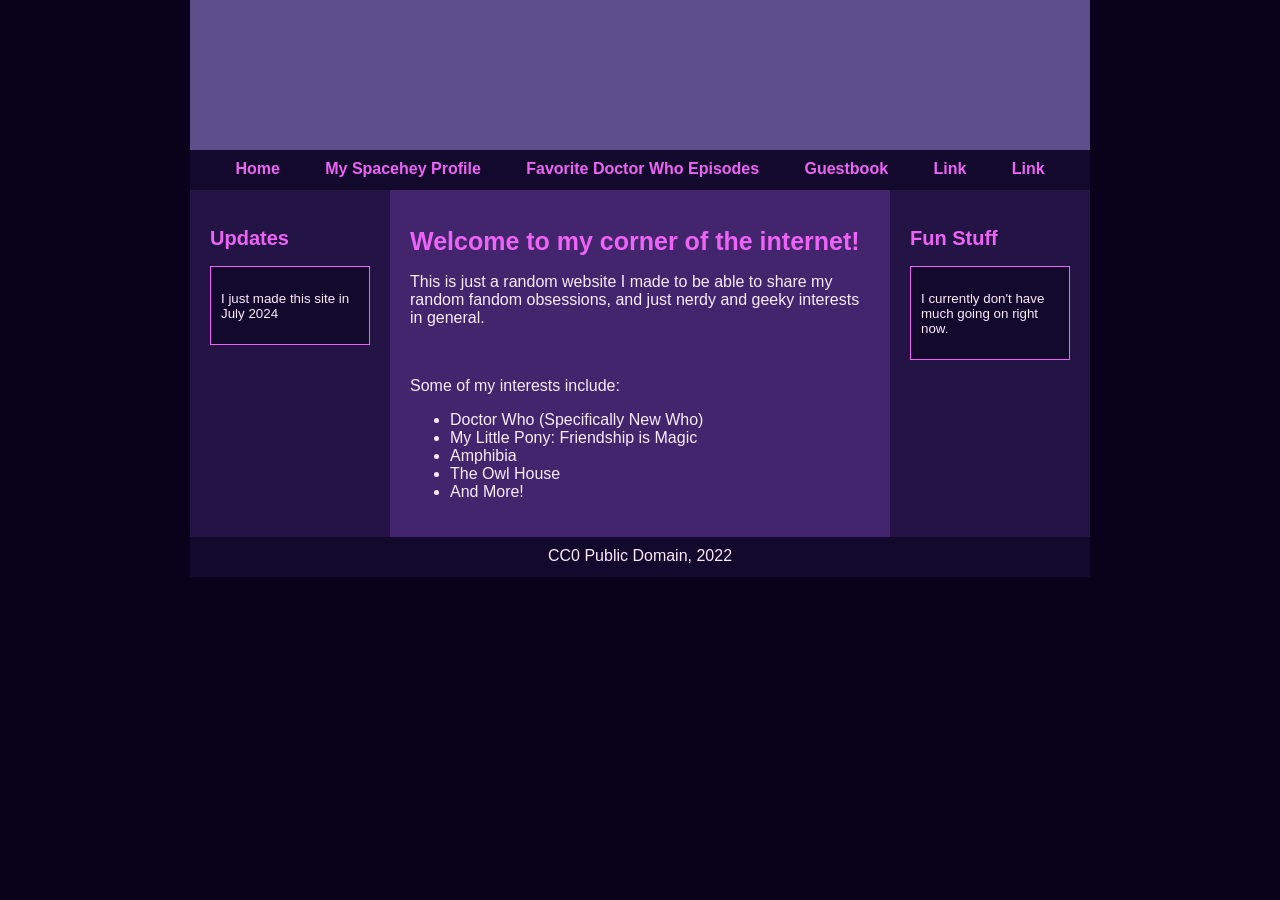
==== index.html @ 579e5257 "Update index.html" ====
<!DOCTYPE html>
<html>
  <head>
    <meta charset="UTF-8">
    <meta name="viewport" content="width=device-width, initial-scale=1.0">
    <title>My Internat Fancave</title>
    <!-- The style.css file allows you to change the look of your web pages.
         If you include the next line in all your web pages, they will all share the same look.
         This makes it easier to make new pages for your site. -->
    <link href="/style.css" rel="stylesheet" type="text/css" media="all">
  </head>
  <body>
        <div id="container">
            <div id="headerArea">
                <div id="header"></div>
                <nav id="navbar">
                    <ul>
                        <li><a href="#">Home</a></li>
                        <li><a href="https://spacehey.com/amino47">My Spacehey Profile</a></li>
                        <li><a href="/docwhofavep">Favorite Doctor Who Episodes</a></li>
                        <li><a href="/guestbook.html">Guestbook</a></li>
                        <li><a href="#">Link</a></li>
                        <li><a href="#">Link</a></li>
                    </ul>
                </nav>
            </div>

            <div id="flex">
                <aside id="leftSidebar" style="margin-right: 0px;">
                    <h2>Updates</h2>
                    <div class="box">
                        <p>I just made this site in July 2024</p>
                        <!-- <ul style="padding-left:10px;">
                            <li>Rewrote the JS to generate cleaner code</li>
                            <li>Rewrote the CSS in a way that hopefully makes much more sense to edit</li>
                            <li>Added a couple of new features!</li>
                            <li>Old version is still available <a href="old.html" target="_blank">here</a></li>
                        </ul>
                        -->
                    </div>
                    <!-- <h2>Hi there!</h2>
                    <h3>Other Tools</h3>
                    <ul>
                        <li><a href="https://sadgrlonline.github.io/html-cheatsheet/" target="_blank">HTML Cheatsheet</a>
                        </li><li><a href="/sadgrl/webmastery/webmaster-links.html" target="_blank">Webmaster Links</a></li>
                        <li><a href="/sadgrl/webmastery/downloads/tiledbgs.html" target="_blank">Tiled BGs</a></li>
                        <li><a href="/sadgrl/webmastery/downloads/fonts.html" target="_blank">Fonts</a></li>
                        <li><a href="/sadgrl/projects/ideas/" target="_blank">Site Ideas</a></li>
                    </ul>
                                    -->
                </aside>

                <main>
                    <h1>Welcome to my corner of the internet!</h1>
                    <!-- <p>This tool generates a layout that is responsive, which means it looks great on phones! Use dropdowns above to customize your layout's general features. Click the button to generate your HTML and CSS, and paste it into a file on Neocities.</p>
                    <p>Then you can replace all of the text with your own. For more customization, the CSS code has comments to explain what each part changes. Please read through the code - even if you have no idea what it means.</p>
                    <p>If you're feeling up for a challenge, I put together <a href="/sadgrl/learn/understanding-tweaking-my-layout-maker/" target="_blank">a guide</a> which goes over the structure of how this layout is built, along with some specific tips on how to edit it in certain ways.</p>
                    <p>Check the links in the sidebar for more resources to build your own website!</p>
                    -->
                    <p>This is just a random website I made to be able to share my random fandom obsessions, and just nerdy and geeky interests in general.</p><br>
                    <p>Some of my interests include:</p>
                    <ul>
                      <li>Doctor Who (Specifically New Who)</li>
                      <li>My Little Pony: Friendship is Magic</li>
                      <li>Amphibia</li>
                      <li>The Owl House</li>
                      <li>And More!</li>
                    </ul>


                </main>
                <aside id="rightSidebar" style="margin-left: 0px;">
                    <h2>Fun Stuff</h2>
                    <div class="box">
                        <p>I currently don't have much going on right now.</p>
                </aside>
            </div>
            <footer id="footer" style="margin-top: 0px;">CC0 Public Domain, 2022</footer>
        </div>
        <!-- THIS IS THE CSS !-->
        <style>
            /* user styles */

            /* styles are what change the color and sizes of stuff on your site. */

            /* these are variables that are being used in the code
    these tended to confuse some people, so I only kept 
    the images as variables */

            :root {
                --header-image: url('https://sadhost.neocities.org/images/layouts/wp.jpeg');
                --body-bg-image: url('https://sadhost.neocities.org/images/tiles/purplesky.gif');

                /* colors */
                --content: #43256E;
            }

            /* if you have the URL of a font, you can set it below */
            /* feel free to delete this if it's not your vibe */

            /* this seems like a lot for just one font and I would have to agree 
    but I wanted to include an example of how to include a custom font.
    If you download a font file you can upload it onto your Neocities
    and then link it! Many fonts have separate files for each style
    (bold, italic, etc. T_T) which is why there are so many!
    
    */

            @font-face {
                font-family: Nunito;
                src: url('https://sadhost.neocities.org/fonts/Nunito-Regular.ttf');
            }

            @font-face {
                font-family: Nunito;
                src: url('https://sadhost.neocities.org/fonts/Nunito-Bold.ttf');
                font-weight: bold;
            }

            @font-face {
                font-family: Nunito;
                src: url('https://sadhost.neocities.org/fonts/Nunito-Italic.ttf');
                font-style: italic;
            }

            @font-face {
                font-family: Nunito;
                src: url('https://sadhost.neocities.org/fonts/Nunito-BoldItalic.ttf');
                font-style: italic;
                font-weight: bold;
            }

            body {
                font-family: 'Nunito', sans-serif;
                margin: 0;
                background-color: #08031A;
                /* you can delete the line below if you'd prefer to not use an image */
                background-size: 65px;
                color: #fceaff;
                background-image: var(--body-bg-image);
            }

            * {
                box-sizing: border-box;
            }

            /* below this line is CSS for the layout */

            /* this is a CSS comment
    to uncomment a line of CSS, remove the * and the /
    before and after the text */


            /* the "container" is what wraps your entire website */
            /* if you want something (like the header) to be Wider than
    the other elements, you will need to move that div outside
    of the container */
            #container {
                max-width: 900px;
                /* this is the width of your layout! */
                /* if you change the above value, scroll to the bottom
      and change the media query according to the comment! */
                margin: 0 auto;
                /* this centers the entire page */
            }

            /* the area below is for all links on your page
    EXCEPT for the navigation */
            #container a {
                color: #ED64F5;
                font-weight: bold;
                /* if you want to remove the underline
      you can add a line below here that says:
      text-decoration:none; */
            }

            #header {
                width: 100%;
                background-color: #5e4e8c;
                /* header color here! */
                height: 150px;
                /* this is only for a background image! */
                /* if you want to put images IN the header, 
      you can add them directly to the <div id="header"></div> element! */
                background-image: var(--header-image);
                background-size: 100%;
            }

            /* navigation section!! */
            #navbar {
                height: 40px;
                background-color: #13092D;
                /* navbar color */
                width: 100%;
            }

            #navbar ul {
                display: flex;
                padding: 0;
                margin: 0;
                list-style-type: none;
                justify-content: space-evenly;
            }

            #navbar li {
                padding-top: 10px;
            }

            /* navigation links*/
            #navbar li a {
                color: #ED64F5;
                /* navbar text color */
                font-weight: 800;
                text-decoration: none;
                /* this removes the underline */
            }

            /* navigation link when a link is hovered over */
            #navbar li a:hover {
                color: #a49cba;
                text-decoration: underline;
            }

            #flex {
                display: flex;
            }

            /* this colors BOTH sidebars
    if you want to style them separately,
    create styles for #leftSidebar and #rightSidebar */
            aside {
                background-color: #241445;
                width: 200px;
                padding: 20px;
                font-size: smaller;
                /* this makes the sidebar text slightly smaller */
            }


            /* this is the color of the main content area,
    between the sidebars! */
            main {
                background-color: #43256E;
                flex: 1;
                padding: 20px;
                order: 2;
            }

            /* what's this "order" stuff about??
    allow me to explain!
    if you're using both sidebars, the "order" value
    tells the CSS the order in which to display them.
    left sidebar is 1, content is 2, and right sidebar is 3! */

            */ #leftSidebar {
                order: 1;
            }

            #rightSidebar {
                order: 3;
            }

            footer {
                background-color: #13092D;
                /* background color for footer */
                width: 100%;
                height: 40px;
                padding: 10px;
                text-align: center;
                /* this centers the footer text */
            }

            h1,
            h2,
            h3 {
                color: #ED64F5;
            }

            h1 {
                font-size: 25px;
            }

            strong {
                /* this styles bold text */
                color: #ED64F5;
            }

            /* this is just a cool box, it's the darker colored one */
            .box {
                background-color: #13092D;
                border: 1px solid #ED64F5;
                padding: 10px;
            }

            /* CSS for extras */

            #topBar {
                width: 100%;
                height: 30px;
                padding: 10px;
                font-size: smaller;
                background-color: #13092D;
            }


            /* BELOW THIS POINT IS MEDIA QUERY */

            /* so you wanna change the width of your page? 
    by default, the container width is 900px.
    in order to keep things responsive, take your new height,
    and then subtrack it by 100. use this new number as the 
    "max-width" value below
    */

            @media only screen and (max-width: 800px) {
                #flex {
                    flex-wrap: wrap;
                }

                aside {
                    width: 100%;
                }

                /* the order of the items is adjusted here for responsiveness!
      since the sidebars would be too small on a mobile device.
      feel free to play around with the order!
      */
                main {
                    order: 1;
                }

                #leftSidebar {
                    order: 2;
                }

                #rightSidebar {
                    order: 3;
                }

                #navbar ul {
                    flex-wrap: wrap;
                }
            }
        </style>

    
  </body>
</html>
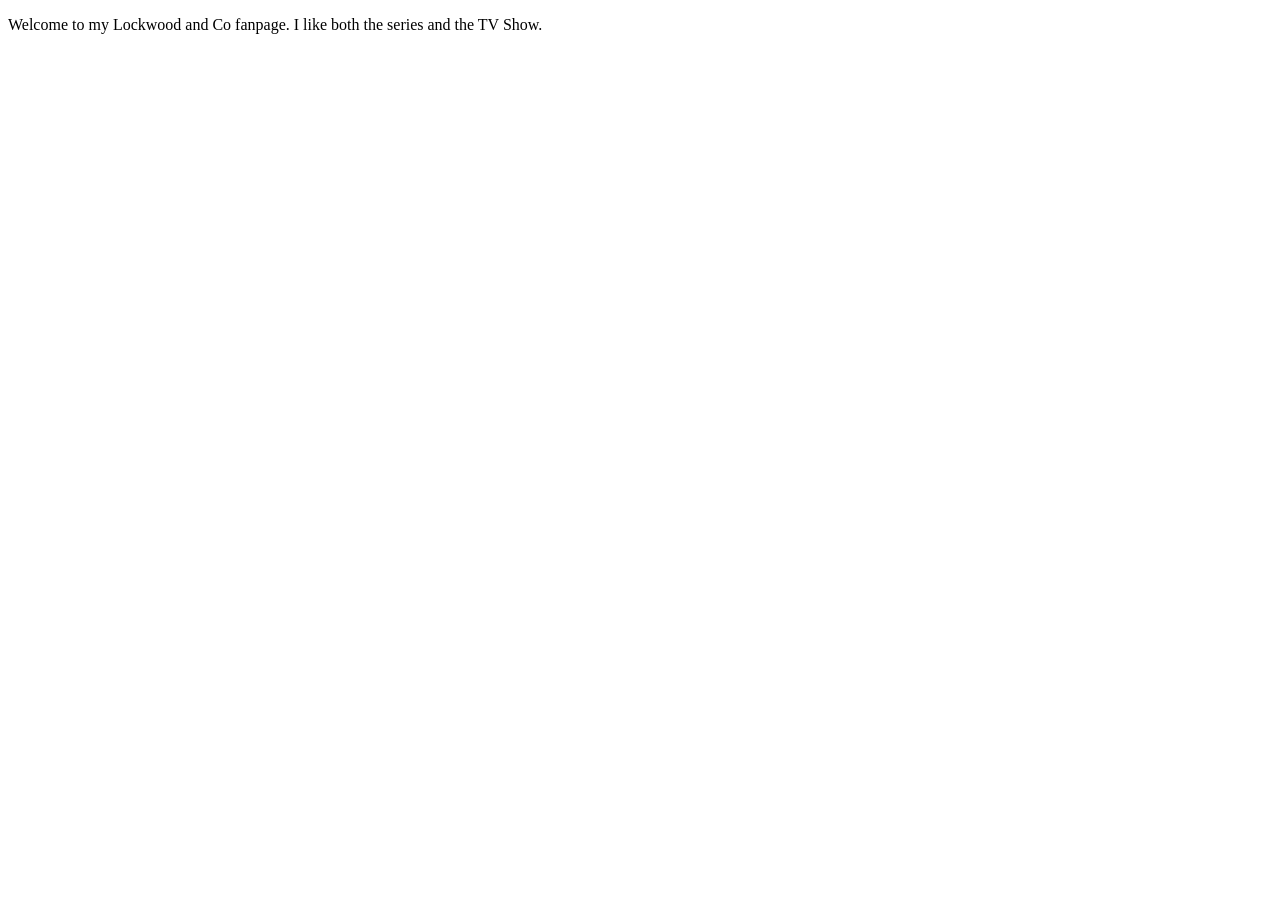
==== commit 30db08d2: "add simple code to index.html" ====
--- a/index.html
+++ b/index.html
@@ -1,349 +1,14 @@
-
-<!DOCTYPE html>
-<html>
-  <head>
-    <meta charset="UTF-8">
-    <meta name="viewport" content="width=device-width, initial-scale=1.0">
-    <title>My Internat Fancave</title>
-    <!-- The style.css file allows you to change the look of your web pages.
-         If you include the next line in all your web pages, they will all share the same look.
-         This makes it easier to make new pages for your site. -->
-    <link href="/style.css" rel="stylesheet" type="text/css" media="all">
-  </head>
-  <body>
-        <div id="container">
-            <div id="headerArea">
-                <div id="header"></div>
-                <nav id="navbar">
-                    <ul>
-                        <li><a href="#">Home</a></li>
-                        <li><a href="https://spacehey.com/amino47">My Spacehey Profile</a></li>
-                        <li><a href="/docwhofavep">Favorite Doctor Who Episodes</a></li>
-                        <li><a href="/guestbook.html">Guestbook</a></li>
-                        <li><a href="#">Link</a></li>
-                        <li><a href="#">Link</a></li>
-                    </ul>
-                </nav>
-            </div>
-
-            <div id="flex">
-                <aside id="leftSidebar" style="margin-right: 0px;">
-                    <h2>Updates</h2>
-                    <div class="box">
-                        <p>I just made this site in July 2024</p>
-                        <!-- <ul style="padding-left:10px;">
-                            <li>Rewrote the JS to generate cleaner code</li>
-                            <li>Rewrote the CSS in a way that hopefully makes much more sense to edit</li>
-                            <li>Added a couple of new features!</li>
-                            <li>Old version is still available <a href="old.html" target="_blank">here</a></li>
-                        </ul>
-                        -->
-                    </div>
-                    <!-- <h2>Hi there!</h2>
-                    <h3>Other Tools</h3>
-                    <ul>
-                        <li><a href="https://sadgrlonline.github.io/html-cheatsheet/" target="_blank">HTML Cheatsheet</a>
-                        </li><li><a href="/sadgrl/webmastery/webmaster-links.html" target="_blank">Webmaster Links</a></li>
-                        <li><a href="/sadgrl/webmastery/downloads/tiledbgs.html" target="_blank">Tiled BGs</a></li>
-                        <li><a href="/sadgrl/webmastery/downloads/fonts.html" target="_blank">Fonts</a></li>
-                        <li><a href="/sadgrl/projects/ideas/" target="_blank">Site Ideas</a></li>
-                    </ul>
-                                    -->
-                </aside>
-
-                <main>
-                    <h1>Welcome to my corner of the internet!</h1>
-                    <!-- <p>This tool generates a layout that is responsive, which means it looks great on phones! Use dropdowns above to customize your layout's general features. Click the button to generate your HTML and CSS, and paste it into a file on Neocities.</p>
-                    <p>Then you can replace all of the text with your own. For more customization, the CSS code has comments to explain what each part changes. Please read through the code - even if you have no idea what it means.</p>
-                    <p>If you're feeling up for a challenge, I put together <a href="/sadgrl/learn/understanding-tweaking-my-layout-maker/" target="_blank">a guide</a> which goes over the structure of how this layout is built, along with some specific tips on how to edit it in certain ways.</p>
-                    <p>Check the links in the sidebar for more resources to build your own website!</p>
-                    -->
-                    <p>This is just a random website I made to be able to share my random fandom obsessions, and just nerdy and geeky interests in general.</p><br>
-                    <p>Some of my interests include:</p>
-                    <ul>
-                      <li>Doctor Who (Specifically New Who)</li>
-                      <li>My Little Pony: Friendship is Magic</li>
-                      <li>Amphibia</li>
-                      <li>The Owl House</li>
-                      <li>And More!</li>
-                    </ul>
-
-
-                </main>
-                <aside id="rightSidebar" style="margin-left: 0px;">
-                    <h2>Fun Stuff</h2>
-                    <div class="box">
-                        <p>I currently don't have much going on right now.</p>
-                </aside>
-            </div>
-            <footer id="footer" style="margin-top: 0px;">CC0 Public Domain, 2022</footer>
-        </div>
-        <!-- THIS IS THE CSS !-->
-        <style>
-            /* user styles */
-
-            /* styles are what change the color and sizes of stuff on your site. */
-
-            /* these are variables that are being used in the code
-    these tended to confuse some people, so I only kept 
-    the images as variables */
-
-            :root {
-                --header-image: url('https://sadhost.neocities.org/images/layouts/wp.jpeg');
-                --body-bg-image: url('https://sadhost.neocities.org/images/tiles/purplesky.gif');
-
-                /* colors */
-                --content: #43256E;
-            }
-
-            /* if you have the URL of a font, you can set it below */
-            /* feel free to delete this if it's not your vibe */
-
-            /* this seems like a lot for just one font and I would have to agree 
-    but I wanted to include an example of how to include a custom font.
-    If you download a font file you can upload it onto your Neocities
-    and then link it! Many fonts have separate files for each style
-    (bold, italic, etc. T_T) which is why there are so many!
-    
-    */
-
-            @font-face {
-                font-family: Nunito;
-                src: url('https://sadhost.neocities.org/fonts/Nunito-Regular.ttf');
-            }
-
-            @font-face {
-                font-family: Nunito;
-                src: url('https://sadhost.neocities.org/fonts/Nunito-Bold.ttf');
-                font-weight: bold;
-            }
-
-            @font-face {
-                font-family: Nunito;
-                src: url('https://sadhost.neocities.org/fonts/Nunito-Italic.ttf');
-                font-style: italic;
-            }
-
-            @font-face {
-                font-family: Nunito;
-                src: url('https://sadhost.neocities.org/fonts/Nunito-BoldItalic.ttf');
-                font-style: italic;
-                font-weight: bold;
-            }
-
-            body {
-                font-family: 'Nunito', sans-serif;
-                margin: 0;
-                background-color: #08031A;
-                /* you can delete the line below if you'd prefer to not use an image */
-                background-size: 65px;
-                color: #fceaff;
-                background-image: var(--body-bg-image);
-            }
-
-            * {
-                box-sizing: border-box;
-            }
-
-            /* below this line is CSS for the layout */
-
-            /* this is a CSS comment
-    to uncomment a line of CSS, remove the * and the /
-    before and after the text */
-
-
-            /* the "container" is what wraps your entire website */
-            /* if you want something (like the header) to be Wider than
-    the other elements, you will need to move that div outside
-    of the container */
-            #container {
-                max-width: 900px;
-                /* this is the width of your layout! */
-                /* if you change the above value, scroll to the bottom
-      and change the media query according to the comment! */
-                margin: 0 auto;
-                /* this centers the entire page */
-            }
-
-            /* the area below is for all links on your page
-    EXCEPT for the navigation */
-            #container a {
-                color: #ED64F5;
-                font-weight: bold;
-                /* if you want to remove the underline
-      you can add a line below here that says:
-      text-decoration:none; */
-            }
-
-            #header {
-                width: 100%;
-                background-color: #5e4e8c;
-                /* header color here! */
-                height: 150px;
-                /* this is only for a background image! */
-                /* if you want to put images IN the header, 
-      you can add them directly to the <div id="header"></div> element! */
-                background-image: var(--header-image);
-                background-size: 100%;
-            }
-
-            /* navigation section!! */
-            #navbar {
-                height: 40px;
-                background-color: #13092D;
-                /* navbar color */
-                width: 100%;
-            }
-
-            #navbar ul {
-                display: flex;
-                padding: 0;
-                margin: 0;
-                list-style-type: none;
-                justify-content: space-evenly;
-            }
-
-            #navbar li {
-                padding-top: 10px;
-            }
-
-            /* navigation links*/
-            #navbar li a {
-                color: #ED64F5;
-                /* navbar text color */
-                font-weight: 800;
-                text-decoration: none;
-                /* this removes the underline */
-            }
-
-            /* navigation link when a link is hovered over */
-            #navbar li a:hover {
-                color: #a49cba;
-                text-decoration: underline;
-            }
-
-            #flex {
-                display: flex;
-            }
-
-            /* this colors BOTH sidebars
-    if you want to style them separately,
-    create styles for #leftSidebar and #rightSidebar */
-            aside {
-                background-color: #241445;
-                width: 200px;
-                padding: 20px;
-                font-size: smaller;
-                /* this makes the sidebar text slightly smaller */
-            }
-
-
-            /* this is the color of the main content area,
-    between the sidebars! */
-            main {
-                background-color: #43256E;
-                flex: 1;
-                padding: 20px;
-                order: 2;
-            }
-
-            /* what's this "order" stuff about??
-    allow me to explain!
-    if you're using both sidebars, the "order" value
-    tells the CSS the order in which to display them.
-    left sidebar is 1, content is 2, and right sidebar is 3! */
-
-            */ #leftSidebar {
-                order: 1;
-            }
-
-            #rightSidebar {
-                order: 3;
-            }
-
-            footer {
-                background-color: #13092D;
-                /* background color for footer */
-                width: 100%;
-                height: 40px;
-                padding: 10px;
-                text-align: center;
-                /* this centers the footer text */
-            }
-
-            h1,
-            h2,
-            h3 {
-                color: #ED64F5;
-            }
-
-            h1 {
-                font-size: 25px;
-            }
-
-            strong {
-                /* this styles bold text */
-                color: #ED64F5;
-            }
-
-            /* this is just a cool box, it's the darker colored one */
-            .box {
-                background-color: #13092D;
-                border: 1px solid #ED64F5;
-                padding: 10px;
-            }
-
-            /* CSS for extras */
-
-            #topBar {
-                width: 100%;
-                height: 30px;
-                padding: 10px;
-                font-size: smaller;
-                background-color: #13092D;
-            }
-
-
-            /* BELOW THIS POINT IS MEDIA QUERY */
-
-            /* so you wanna change the width of your page? 
-    by default, the container width is 900px.
-    in order to keep things responsive, take your new height,
-    and then subtrack it by 100. use this new number as the 
-    "max-width" value below
-    */
-
-            @media only screen and (max-width: 800px) {
-                #flex {
-                    flex-wrap: wrap;
-                }
-
-                aside {
-                    width: 100%;
-                }
-
-                /* the order of the items is adjusted here for responsiveness!
-      since the sidebars would be too small on a mobile device.
-      feel free to play around with the order!
-      */
-                main {
-                    order: 1;
-                }
-
-                #leftSidebar {
-                    order: 2;
-                }
-
-                #rightSidebar {
-                    order: 3;
-                }
-
-                #navbar ul {
-                    flex-wrap: wrap;
-                }
-            }
-        </style>
-
-    
-  </body>
-</html>
+<!DOCTYPE html>
+<html lang="en">
+	<head>
+    		<meta charset="UTF-8">
+    		<meta name="viewport" content="width=device-width, initial-scale=1.0">
+    		<title>I Love Lockwood and Co</title>
+    		<link rel="stylesheet" href="styles.css">
+	</head>
+	<body>
+    		<div class="crt">
+	    		<p>Welcome to my Lockwood and Co fanpage. I like both the series and the TV Show. </p>
+    		</div>
+	</body>
+</html>
